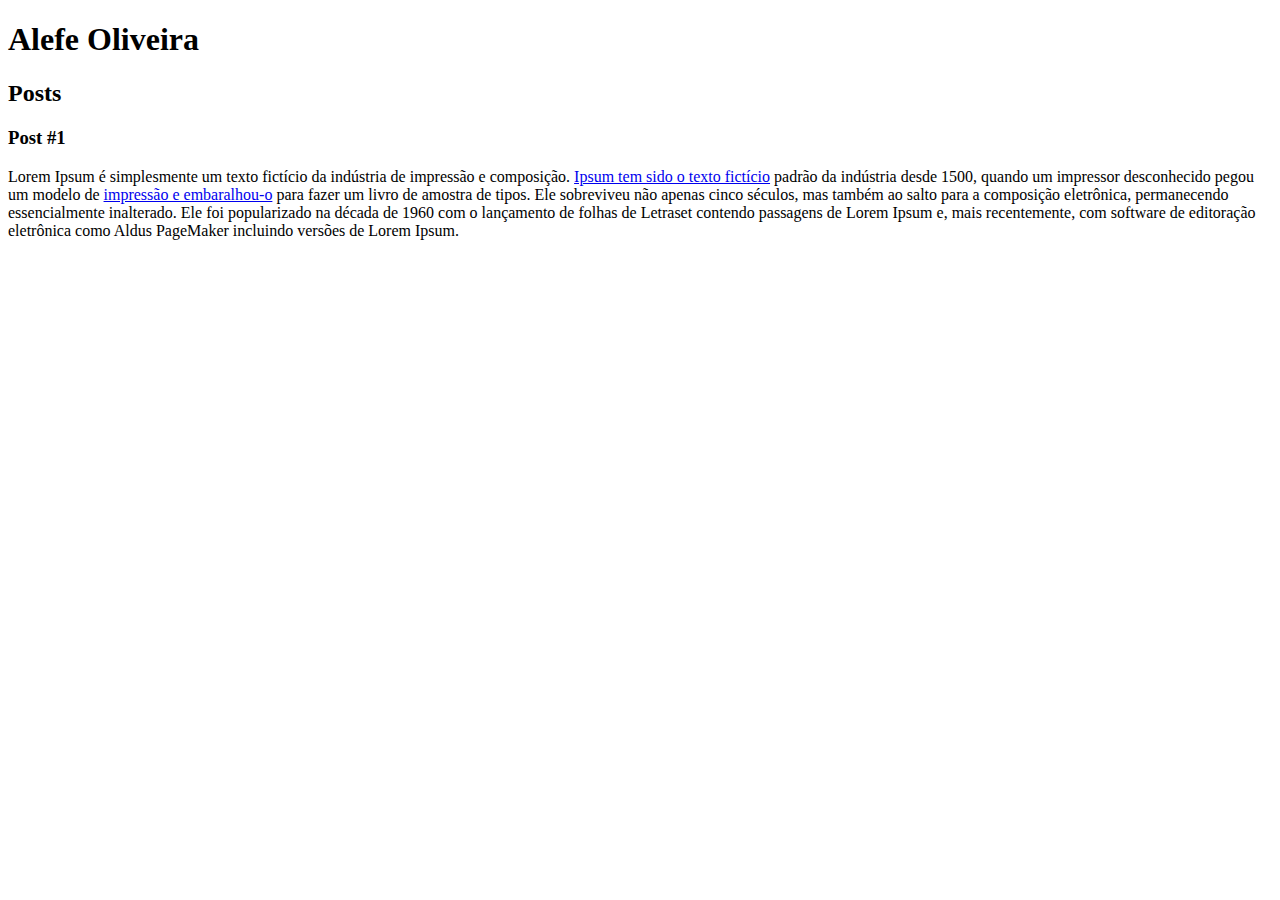
==== Introdução a Criação de Websites com HTML5 e CSS3/Index.html @ 3d4574c1 "Organizando pastas de Estudos" ====
<!DOCTYPE html>
<html lang="en">
<head>
    <meta charset="UTF-8">
    <meta http-equiv="X-UA-Compatible" content="IE=edge">
    <meta name="viewport" content="width=device-width, initial-scale=1.0">
    <title>Alefe Oliveira</title>
</head>
<body>
    <header>
        <h1>Alefe Oliveira</h1>
    </header>
    <section>
        <header>
            <h2>Posts</h2>
        </header>
        <article>
            <header>
                <h3>Post #1</h3>
            </header>
            <p>
                Lorem Ipsum é simplesmente um texto fictício da indústria de impressão e composição. <a href="https://www.linkedin.com/in/alefe-oliveira-65ba8a101/" target="_blank">Ipsum tem sido o texto fictício</a> padrão da indústria desde 1500, quando um impressor desconhecido pegou um modelo de <a href="mailto:lefeoliveira@gmail.com">impressão e embaralhou-o</a> para fazer um livro de amostra de tipos. Ele sobreviveu não apenas cinco séculos, mas também ao salto para a composição eletrônica, permanecendo essencialmente inalterado. Ele foi popularizado na década de 1960 com o lançamento de folhas de Letraset contendo passagens de Lorem Ipsum e, mais recentemente, com software de editoração eletrônica como Aldus PageMaker incluindo versões de Lorem Ipsum.
            </p>
        </article>
    </section>
    <footer></footer>
</body>
</html>
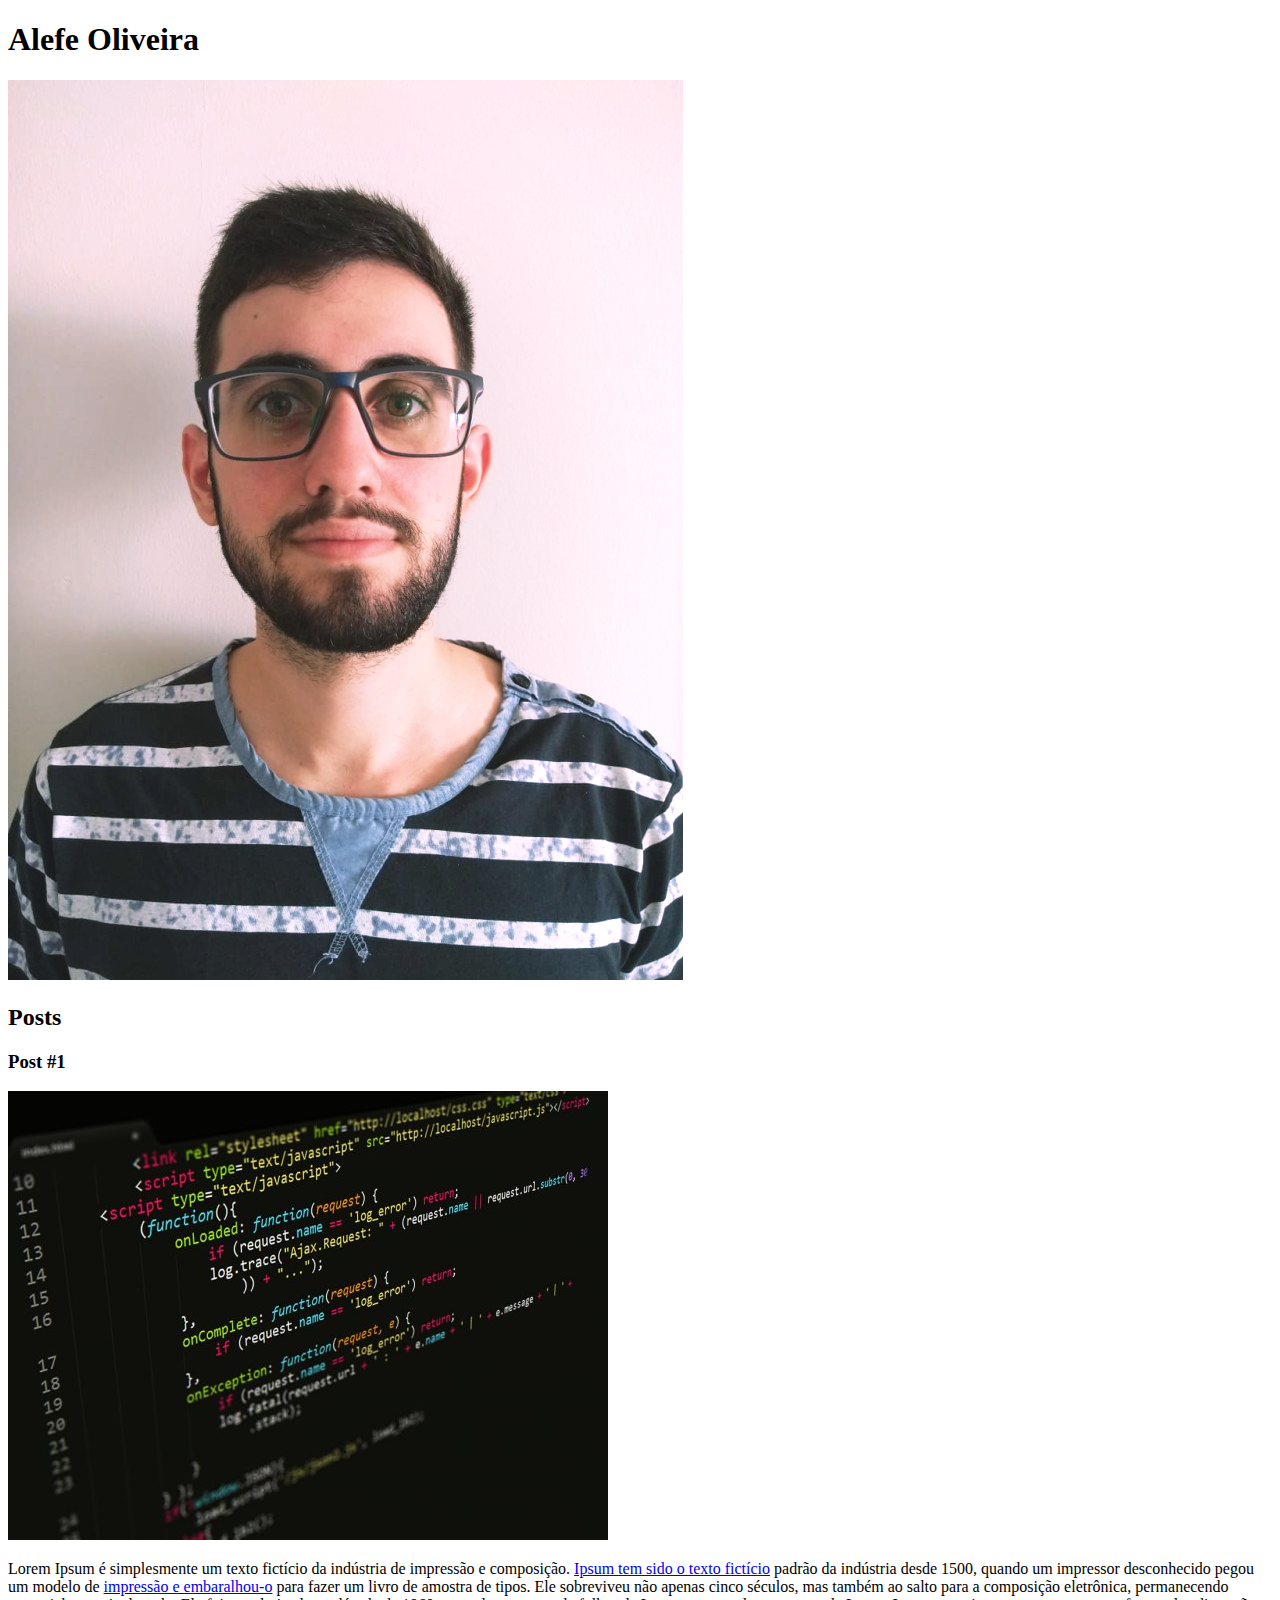
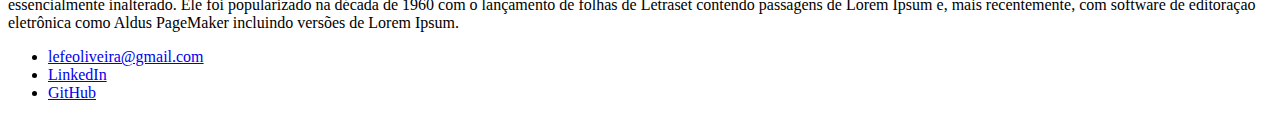
==== commit bef4be09: "Adicionando Imagens e listas de contato" ====
--- a/Introdução a Criação de Websites com HTML5 e CSS3/Index.html
+++ b/Introdução a Criação de Websites com HTML5 e CSS3/Index.html
@@ -12,17 +12,31 @@
     </header>
     <section>
         <header>
+            <img src="images/alefe.png">
             <h2>Posts</h2>
         </header>
         <article>
             <header>
                 <h3>Post #1</h3>
+                <img src="images/code.jpg" alt="Editor de texto contendo codigo JS">
             </header>
             <p>
                 Lorem Ipsum é simplesmente um texto fictício da indústria de impressão e composição. <a href="https://www.linkedin.com/in/alefe-oliveira-65ba8a101/" target="_blank">Ipsum tem sido o texto fictício</a> padrão da indústria desde 1500, quando um impressor desconhecido pegou um modelo de <a href="mailto:lefeoliveira@gmail.com">impressão e embaralhou-o</a> para fazer um livro de amostra de tipos. Ele sobreviveu não apenas cinco séculos, mas também ao salto para a composição eletrônica, permanecendo essencialmente inalterado. Ele foi popularizado na década de 1960 com o lançamento de folhas de Letraset contendo passagens de Lorem Ipsum e, mais recentemente, com software de editoração eletrônica como Aldus PageMaker incluindo versões de Lorem Ipsum.
             </p>
         </article>
     </section>
-    <footer></footer>
+    <footer>
+        <ul>
+            <li>
+                <a href="mailto:lefeoliveira@gmail.com">lefeoliveira@gmail.com</a>
+            </li>
+            <li>
+                <a href="https://www.linkedin.com/in/alefe-oliveira-65ba8a101/"target="_blank">LinkedIn</a>
+            </li>
+            <li>
+                <a href="https://github.com/AlefeOliveira5">GitHub</a>
+            </li>
+        </ul>
+    </footer>
 </body>
 </html>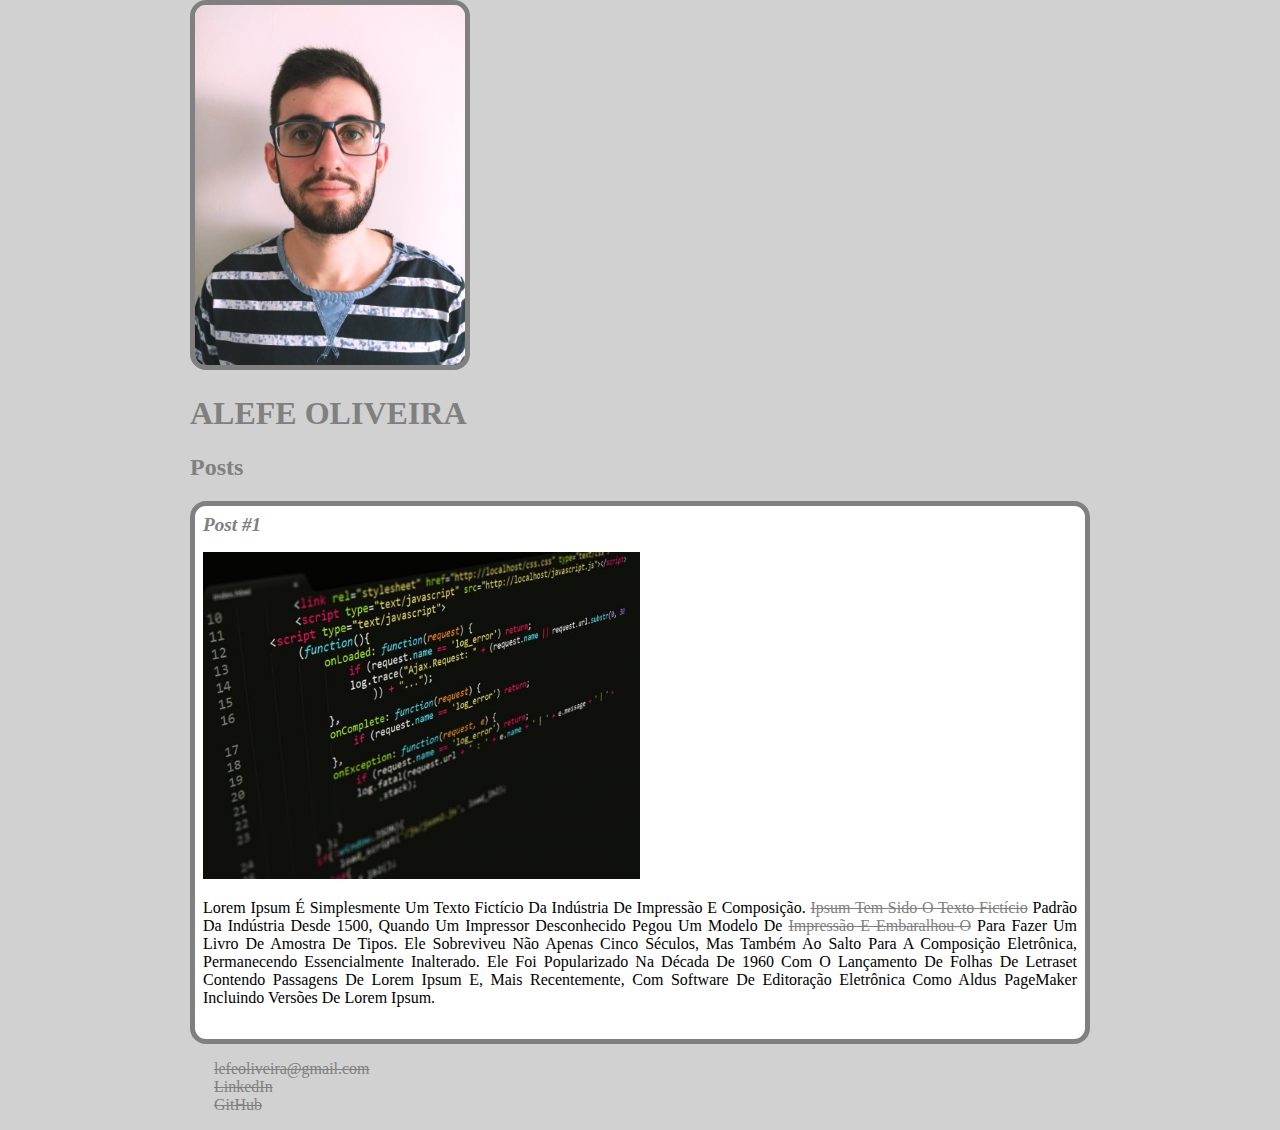
==== commit d31ed313: "Alterações no style e index" ====
--- a/Introdução a Criação de Websites com HTML5 e CSS3/Index.html
+++ b/Introdução a Criação de Websites com HTML5 e CSS3/Index.html
@@ -1,32 +1,34 @@
 <!DOCTYPE html>
-<html lang="en">
+<html lang="pt-br">
 <head>
     <meta charset="UTF-8">
     <meta http-equiv="X-UA-Compatible" content="IE=edge">
     <meta name="viewport" content="width=device-width, initial-scale=1.0">
     <title>Alefe Oliveira</title>
+    <link rel="stylesheet" href="style.css">
 </head>
 <body>
     <header>
-        <h1>Alefe Oliveira</h1>
+        <img src="images/alefe.png" alt="Ilustração do rosto do alefe" class="photo">
+        <h1 id="title">Alefe Oliveira</h1>
     </header>
     <section>
         <header>
-            <img src="images/alefe.png">
-            <h2>Posts</h2>
+            
+            <h2 class="subtitle">Posts</h2>
         </header>
-        <article>
+        <article class="post">
             <header>
-                <h3>Post #1</h3>
-                <img src="images/code.jpg" alt="Editor de texto contendo codigo JS">
+                <h3 class="post_title">Post #1</h3>
+                <img src="images/code.jpg" alt="Editor de texto contendo codigo JS" class="post_image">
             </header>
-            <p>
+            <p class="post_content">
                 Lorem Ipsum é simplesmente um texto fictício da indústria de impressão e composição. <a href="https://www.linkedin.com/in/alefe-oliveira-65ba8a101/" target="_blank">Ipsum tem sido o texto fictício</a> padrão da indústria desde 1500, quando um impressor desconhecido pegou um modelo de <a href="mailto:lefeoliveira@gmail.com">impressão e embaralhou-o</a> para fazer um livro de amostra de tipos. Ele sobreviveu não apenas cinco séculos, mas também ao salto para a composição eletrônica, permanecendo essencialmente inalterado. Ele foi popularizado na década de 1960 com o lançamento de folhas de Letraset contendo passagens de Lorem Ipsum e, mais recentemente, com software de editoração eletrônica como Aldus PageMaker incluindo versões de Lorem Ipsum.
             </p>
         </article>
     </section>
     <footer>
-        <ul>
+        <ul class="contacts_list">
             <li>
                 <a href="mailto:lefeoliveira@gmail.com">lefeoliveira@gmail.com</a>
             </li>
--- a/Introdução a Criação de Websites com HTML5 e CSS3/style.css
+++ b/Introdução a Criação de Websites com HTML5 e CSS3/style.css
@@ -0,0 +1,57 @@
+body{
+    background: rgb(209, 209, 209);
+    font-family: Verdana;
+    max-width: 900px;
+    margin: auto;
+}
+
+.photo {
+    border: 5px solid gray;
+    border-radius: 1rem;
+    width: 30%;
+
+}
+#title, .subtitle, .post_title {
+    color: gray;
+}
+#title {
+    font-size: 2rem;
+    text-transform: uppercase;
+}
+
+a {
+    text-decoration: line-through;
+    color: gray;
+}
+.post_title {
+    font-size: 1.2rem;
+    font-style: italic;
+    margin: 0;
+    margin-bottom: 1rem;
+}
+
+.post {
+    background: #fff;
+    padding: 0.5rem;
+    border: 5px solid gray;
+    margin-bottom: 1rem;
+    border-radius: 1rem;
+
+}
+
+.post_content {
+    margin: 0;
+    margin-bottom: 1.5rem;
+    text-transform: capitalize;
+    text-align: justify;
+}
+
+.post_image {
+    margin-bottom: 1rem;
+    width: 50%;
+}
+
+.contacts_list {
+    list-style-type: none;
+    padding-left: 1.5rem;
+}